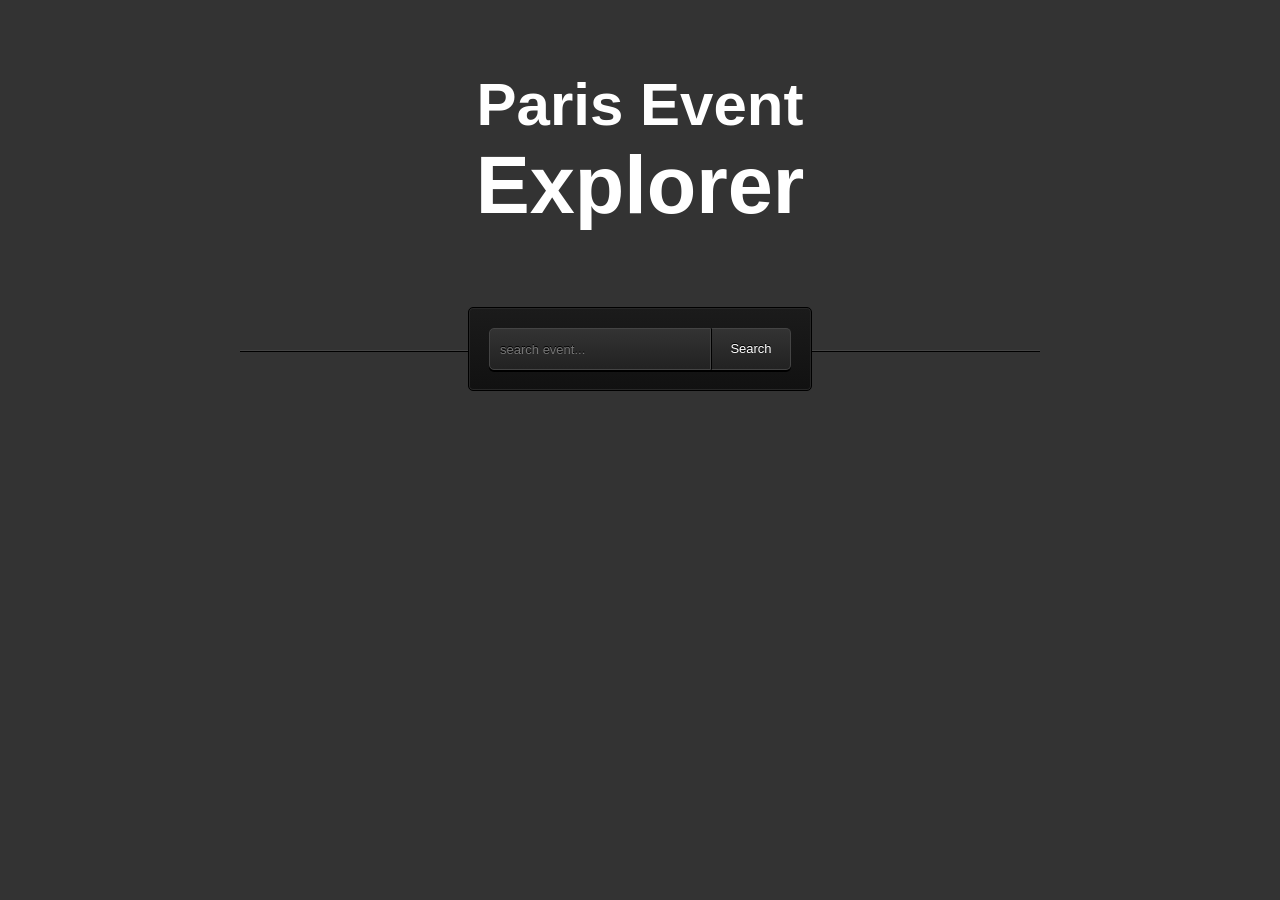
==== index.html @ 4c6640e6 "update html of search page, update style of search page & add background image of search page" ====
<!DOCTYPE html>
<html lang="en">
<head>
    <meta charset="UTF-8">
    <title>Paris-Event-Explorer</title>
    <link rel="stylesheet" href="style/style.css">
</head>
<body>
    <div class="wrapper">
        <div id="container">
            <h1><span id="span1">Paris Event</span><br><span id="span2">Explorer</span></h1>
        
            <div id="searchBarContainer">
            <form action="" method="">
                <input type="text" class="search" id="searchBar" placeholder="search event...">
                <button id="searchButton">Search</button>
            </form>
            <div class="result"></div>
            </div>
        </div> 
        </div>
  
</body>
<script src="displayer/displayer.js"></script>
<script src="search-engine/search-engine.js"></script>
</html>
---- style/style.css ----
.wrapper { 
  height: 100%;
  width: 100%;
  left:0;
  right: 0;
  top: 0;
  bottom: 0;
  position: absolute;
  background-image: url(../img/background_image.gif);
  background-size: cover;
}

#container{
	background: rgba(0, 0, 0, 0.8);
	width: 100%;
	height: 100%;
}

h1{
    text-align: center;
    font-family: sans-serif;
    font-size: 60px;
    color: #fff;
    margin: 0;
    padding-top: 70px;
    padding-bottom: 20px;
}
h1 #span2{
    font-size: 81px;
}

#searchBarContainer {
	position: absolute;
	text-align: center;
    left: 0;
	width: 100%
}

#searchBarContainer:before,
#searchBarContainer:after {
	content: '';
	display: block;	
	height: 1px;
	left: 50%;
	margin: 0 0 0 -400px;
	position: absolute;
	width: 800px;
}

#searchBarContainer:before {
	background: #444;
	background: linear-gradient(left, #151515, #444, #151515);
	top: 98px;
}

#searchBarContainer:after {
	background: #000;
	background: linear-gradient(left, #151515, #000, #151515);	
	top: 99px;
}

#searchBarContainer form{
	background: linear-gradient(#1b1b1b, #111);
	border: 1px solid #000;
	border-radius: 5px;
	box-shadow: inset 0 0 0 1px #272727;
	display: inline-block;
	font-size: 0px;
	margin: 55px auto 0;
	padding: 20px;
	position: relative;
	z-index: 1;
}

#searchBarContainer input{
    background: #222;	
	background: linear-gradient(#333, #222);	
	border: 1px solid #444;
	border-radius: 5px 0 0 5px;
	box-shadow: 0 2px 0 #000;
	color: #888;
	display: block;
	float: left;
	font-family: sans-serif;
	font-size: 13px;
	font-weight: 400;
	height: 40px;
	margin: 0;
	padding: 0 10px;
	text-shadow: 0 -1px 0 #000;
	width: 200px;
}

#searchBarContainer input:focus{
    animation: glow 800ms ease-out infinite alternate;
	background: #222922;
	background: linear-gradient(#333933, #222922);
	border-color: #6f6;
	box-shadow: 0 0 5px rgba(0, 255, 0, 0.35), inset 0 0 5px rgba(0, 255, 0, 0.63), 0 2px 0 #000;
	color: #efe;
	outline: none;
}

#searchBarContainer button {
	background: #222;
	background: linear-gradient(#333, #222);
	box-sizing: border-box;
	border: 1px solid #444;
	border-left-color: #000;
	border-radius: 0 5px 5px 0;
	box-shadow: 0 2px 0 #000;
	color: #fff;
	display: block;
	float: left;
	font-family: 'Cabin', helvetica, arial, sans-serif;
	font-size: 13px;
	font-weight: 400;
	height: 42px;
	line-height: 40px;
	margin: 0;
	padding: 0;
	position: relative;
	text-shadow: 0 -1px 0 #000;
	width: 80px;
}	

#searchBarContainer button:hover,
#searchBarContainer button:focus {
	background: #292929;
	background: linear-gradient(#393939, #292929);
	color: #5f5;
	outline: none;
}

#searchBarContainer button:active {
	background: #292929;
	background: linear-gradient(#393939, #292929);
	box-shadow: 0 1px 0 #000, inset 1px 0 1px #222;
	top: 1px;
}

.search{
    display: block;
    width: 300px;
    height: 50px;
    margin: auto;
}
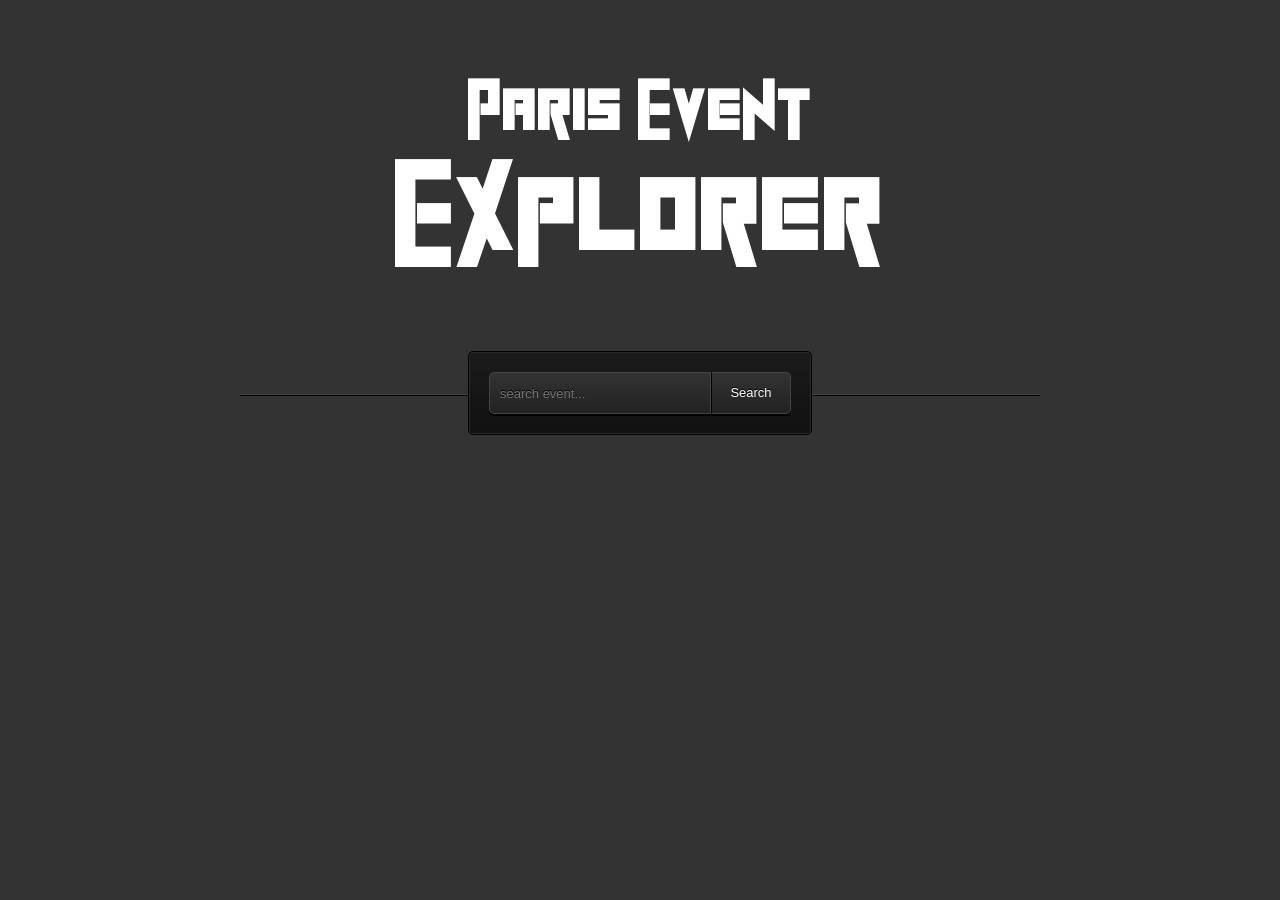
==== commit 006cac32: "update html to prevent search page reload, update css to add title font & add font files" ====
--- a/index.html
+++ b/index.html
@@ -9,7 +9,6 @@
     <div class="wrapper">
         <div id="container">
             <h1><span id="span1">Paris Event</span><br><span id="span2">Explorer</span></h1>
-        
             <div id="searchBarContainer">
             <form action="" method="">
                 <input type="text" class="search" id="searchBar" placeholder="search event...">
@@ -18,8 +17,7 @@
             <div class="result"></div>
             </div>
         </div> 
-        </div>
-  
+    </div>
 </body>
 <script src="displayer/displayer.js"></script>
 <script src="search-engine/search-engine.js"></script>
--- a/style/style.css
+++ b/style/style.css
@@ -10,6 +10,12 @@
   background-size: cover;
 }
 
+@font-face{
+    font-family: 'extinction_event';
+    src: url('../fonts/extinction_event/ExtinctionEvent.otf')
+}
+
+
 #container{
 	background: rgba(0, 0, 0, 0.8);
 	width: 100%;
@@ -18,16 +24,18 @@
 
 h1{
     text-align: center;
-    font-family: sans-serif;
-    font-size: 60px;
+    font-family: 'extinction_event';
+    font-size: 40px;
     color: #fff;
     margin: 0;
     padding-top: 70px;
     padding-bottom: 20px;
 }
 h1 #span2{
-    font-size: 81px;
+    font-size: 70px;
 }
+
+
 
 #searchBarContainer {
 	position: absolute;
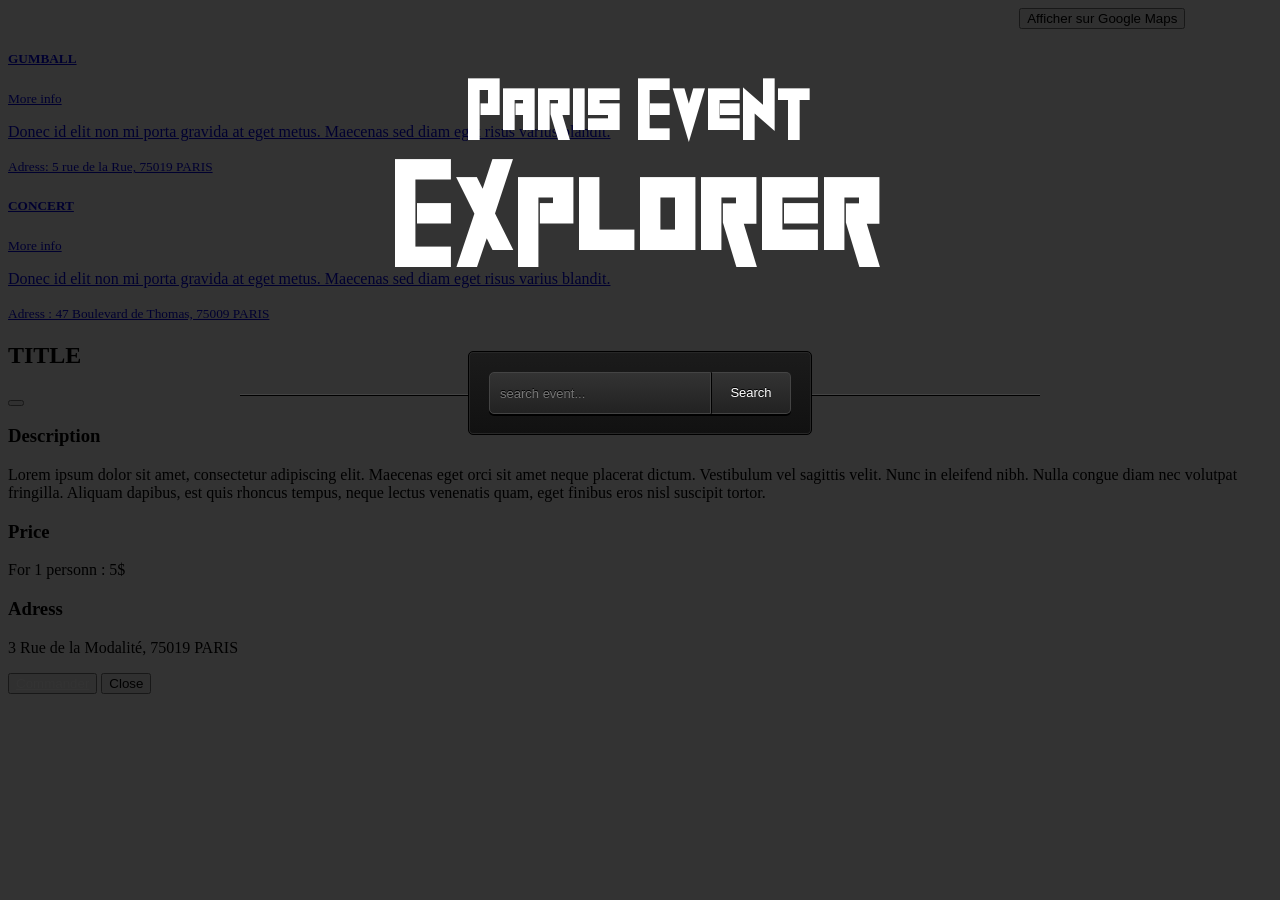
==== commit 5b13741a: "Merge pull request #6 from sneakypeteMDS/devel Add Sneaky pits dev" ====
--- a/index.html
+++ b/index.html
@@ -10,7 +10,7 @@
         <div id="container">
             <h1><span id="span1">Paris Event</span><br><span id="span2">Explorer</span></h1>
             <div id="searchBarContainer">
-            <form action="" method="">
+            <form action="#" method="">
                 <input type="text" class="search" id="searchBar" placeholder="search event...">
                 <button id="searchButton">Search</button>
             </form>
@@ -18,7 +18,78 @@
             </div>
         </div> 
     </div>
+  
+  <!-- BUTTON GOOGLE MAPS -->
+          <div class="container">
+            <div class="fixed-bottom" style="margin-left:80%;">   
+              <button type="button"class="btn btn-primary" id="maps-button">Afficher sur Google Maps</button>   
+            </div>
+          </div>
+            <!-- -->
+          <div class="list-group">
+            <a href="#" class="list-group-item list-group-item-action flex-column align-items-start active">
+              <div class="d-flex w-100 justify-content-between">
+                <h5 class="mb-1" data-toggle="modal" data-target="#infoModal" id="title-list">GUMBALL</h5>
+                <small data-toggle="modal" data-target="#infoModal">More info</small>
+              </div>
+              <p class="mb-1" data-toggle="modal" data-target="#infoModal" id="description-list">Donec id elit non mi porta gravida at eget metus. Maecenas sed diam eget risus varius blandit.</p>
+              <small>Adress: 5 rue de la Rue, 75019 PARIS</small>
+            </a>
+
+            <a href="#" class="list-group-item list-group-item-action flex-column align-items-start">
+              <div class="d-flex w-100 justify-content-between">
+                <h5 class="mb-1">CONCERT</h5>
+                <small class="text-muted">More info</small>
+              </div>
+              <p class="mb-1">Donec id elit non mi porta gravida at eget metus. Maecenas sed diam eget risus varius blandit.</p>
+              <small class="text-muted">Adress : 47 Boulevard de Thomas, 75009 PARIS</small>
+            </a>
+          </div>
+          <!-- Button trigger modal 
+          <p data-toggle="modal" data-target="#infoModal">
+            Launch demo modal
+          </p> -->
+
+          <!-- Modal -->
+          <div class="modal fade" id="infoModal" tabindex="-1" role="dialog" aria-labelledby="infoModalLabel" aria-hidden="true">
+            <div class="modal-dialog" role="document">
+              <div class="modal-content">
+
+                <div class="modal-header">
+                  <h2 class="modal-title" id="title-modal">TITLE</h2>
+                  <button type="button" class="close" data-dismiss="modal" aria-label="Close"></button>
+                </div>
+                <!-- Description -->
+                <div class="modal-body">
+                  <h3> Description </h3>
+                  <p id="modal-description">Lorem ipsum dolor sit amet, consectetur adipiscing elit. Maecenas eget orci sit amet neque placerat dictum. Vestibulum vel sagittis velit. Nunc in eleifend nibh. Nulla congue diam nec volutpat fringilla. Aliquam dapibus, est quis rhoncus tempus, neque lectus venenatis quam, eget finibus eros nisl suscipit tortor.</p>
+                </div>
+                <!-- Price -->
+                <div class="modal-body">
+                  <h3> Price </h3>
+                  <p id="modal-price">For 1 personn : 5$</p>
+                </div>
+                <!-- Adress -->
+                <div class="modal-body">
+                  <h3> Adress </h3>
+                  <p id="modal-adress"> 3 Rue de la Modalité, 75019 PARIS</p>
+                </div>
+
+                <div class="modal-footer">
+                  <button type="button"class="btn btn-primary">
+                    <a href="http://www.google.fr/" style="color:white;"> Commander </a>
+                  </button>
+                  <button type="button" class="btn btn-secondary" data-dismiss="modal">Close</button>
+                </div>
+
+              </div>
+            </div>
+          </div>
+  
+  <script src="displayer/displayer.js"></script>
+  <script src="search-engine/search-engine.js"></script>
+  <script src="https://code.jquery.com/jquery-3.2.1.slim.min.js" integrity="sha384-KJ3o2DKtIkvYIK3UENzmM7KCkRr/rE9/Qpg6aAZGJwFDMVNA/GpGFF93hXpG5KkN" crossorigin="anonymous"></script>
+  <script src="https://cdnjs.cloudflare.com/ajax/libs/popper.js/1.12.9/umd/popper.min.js" integrity="sha384-ApNbgh9B+Y1QKtv3Rn7W3mgPxhU9K/ScQsAP7hUibX39j7fakFPskvXusvfa0b4Q" crossorigin="anonymous"></script>
+  <script src="https://maxcdn.bootstrapcdn.com/bootstrap/4.0.0/js/bootstrap.min.js" integrity="sha384-JZR6Spejh4U02d8jOt6vLEHfe/JQGiRRSQQxSfFWpi1MquVdAyjUar5+76PVCmYl" crossorigin="anonymous"></script> 
 </body>
-<script src="displayer/displayer.js"></script>
-<script src="search-engine/search-engine.js"></script>
 </html>
